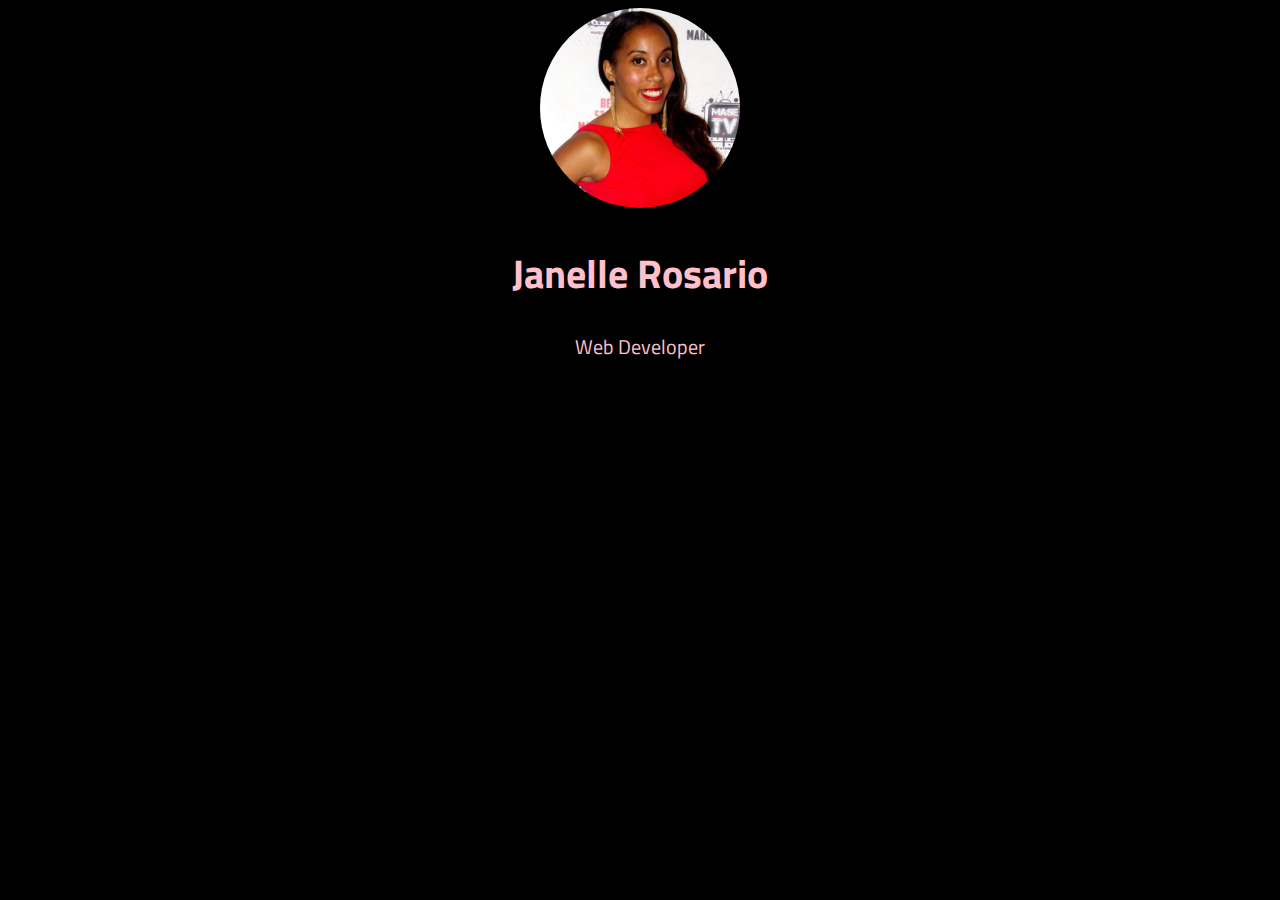
==== index.html @ 9ecf028b "removed pages" ====
<!DOCTYPE html>
<html>
<head>
  <meta charset="utf-8">
  <meta http-equiv="X-UA-Compatible" content="IE=edge">
  <meta name="viewport" content="width=device-width, initial-scale=1">
  <title>Janelle Rosario | Web Developer</title>
  <link rel="stylesheet" href="style.css">
  <link href="https://fonts.googleapis.com/css?family=Titillium+Web" rel="stylesheet">
</head>
<body>
<img class="profile-pic" src="images/janelleicon.jpg" alt="profile-pic">
<h1>Janelle Rosario</h1>
<p>Web Developer</p>
<div class="flex-container">
 <div class="about-me">

 </div>
</div>
</body>
</html>
---- style.css ----
/*wireframe link:
https://wireframe.cc/lySt6e */

body {
  background-color: black;
  color: pink;
  font-size: 20px;
  font-family: 'Titillium Web', sans-serif;
  text-align: center;
}

.profile-pic {
  height: 200px;
  width: 200px;
  border-radius: 50%;
}

.flex-container {
  display: flex;

}
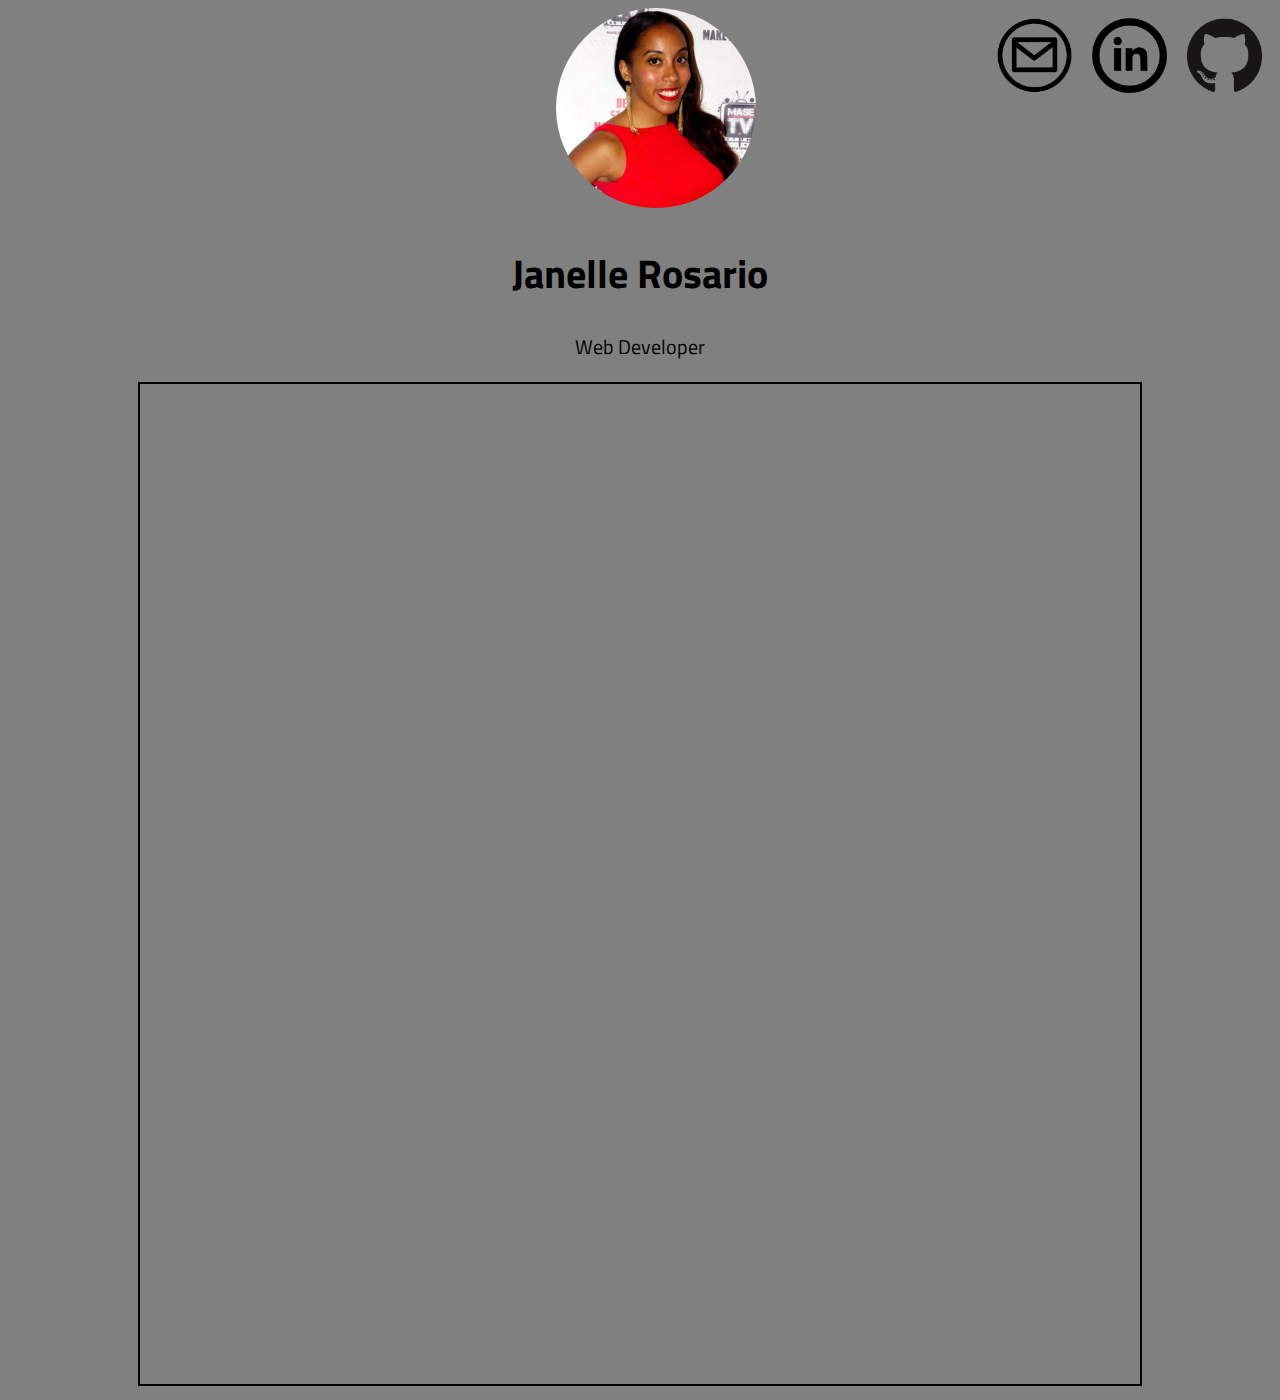
==== commit 908abb54: "logos added" ====
--- a/index.html
+++ b/index.html
@@ -9,6 +9,11 @@
   <link href="https://fonts.googleapis.com/css?family=Titillium+Web" rel="stylesheet">
 </head>
 <body>
+<nav>
+<img class="nav-icon" src="images/github-new-logo.png" alt="github logo">
+<img class="nav-icon" src="images/linkedin-logo.png" alt="linkedin logo">
+<img class="nav-icon" src="images/email-logo.png" alt="email logo">
+</nav>
 <img class="profile-pic" src="images/janelleicon.jpg" alt="profile-pic">
 <h1>Janelle Rosario</h1>
 <p>Web Developer</p>
--- a/style.css
+++ b/style.css
@@ -2,20 +2,32 @@
 https://wireframe.cc/lySt6e */
 
 body {
-  background-color: black;
-  color: pink;
+  background-color: grey;
+  color: black;
   font-size: 20px;
   font-family: 'Titillium Web', sans-serif;
   text-align: center;
+}
+
+.nav-icon {
+  height: 75px;
+  width: 75px;
+  float: right;
+  margin: 10px;
 }
 
 .profile-pic {
   height: 200px;
   width: 200px;
   border-radius: 50%;
+  margin-left: 25%;
 }
 
 .flex-container {
-  display: flex;
+  display: inline-flex;
+  flex-wrap: wrap;
+  height: 1000px;
+  width: 1000px;
+  border: 2px solid black;
 
 }
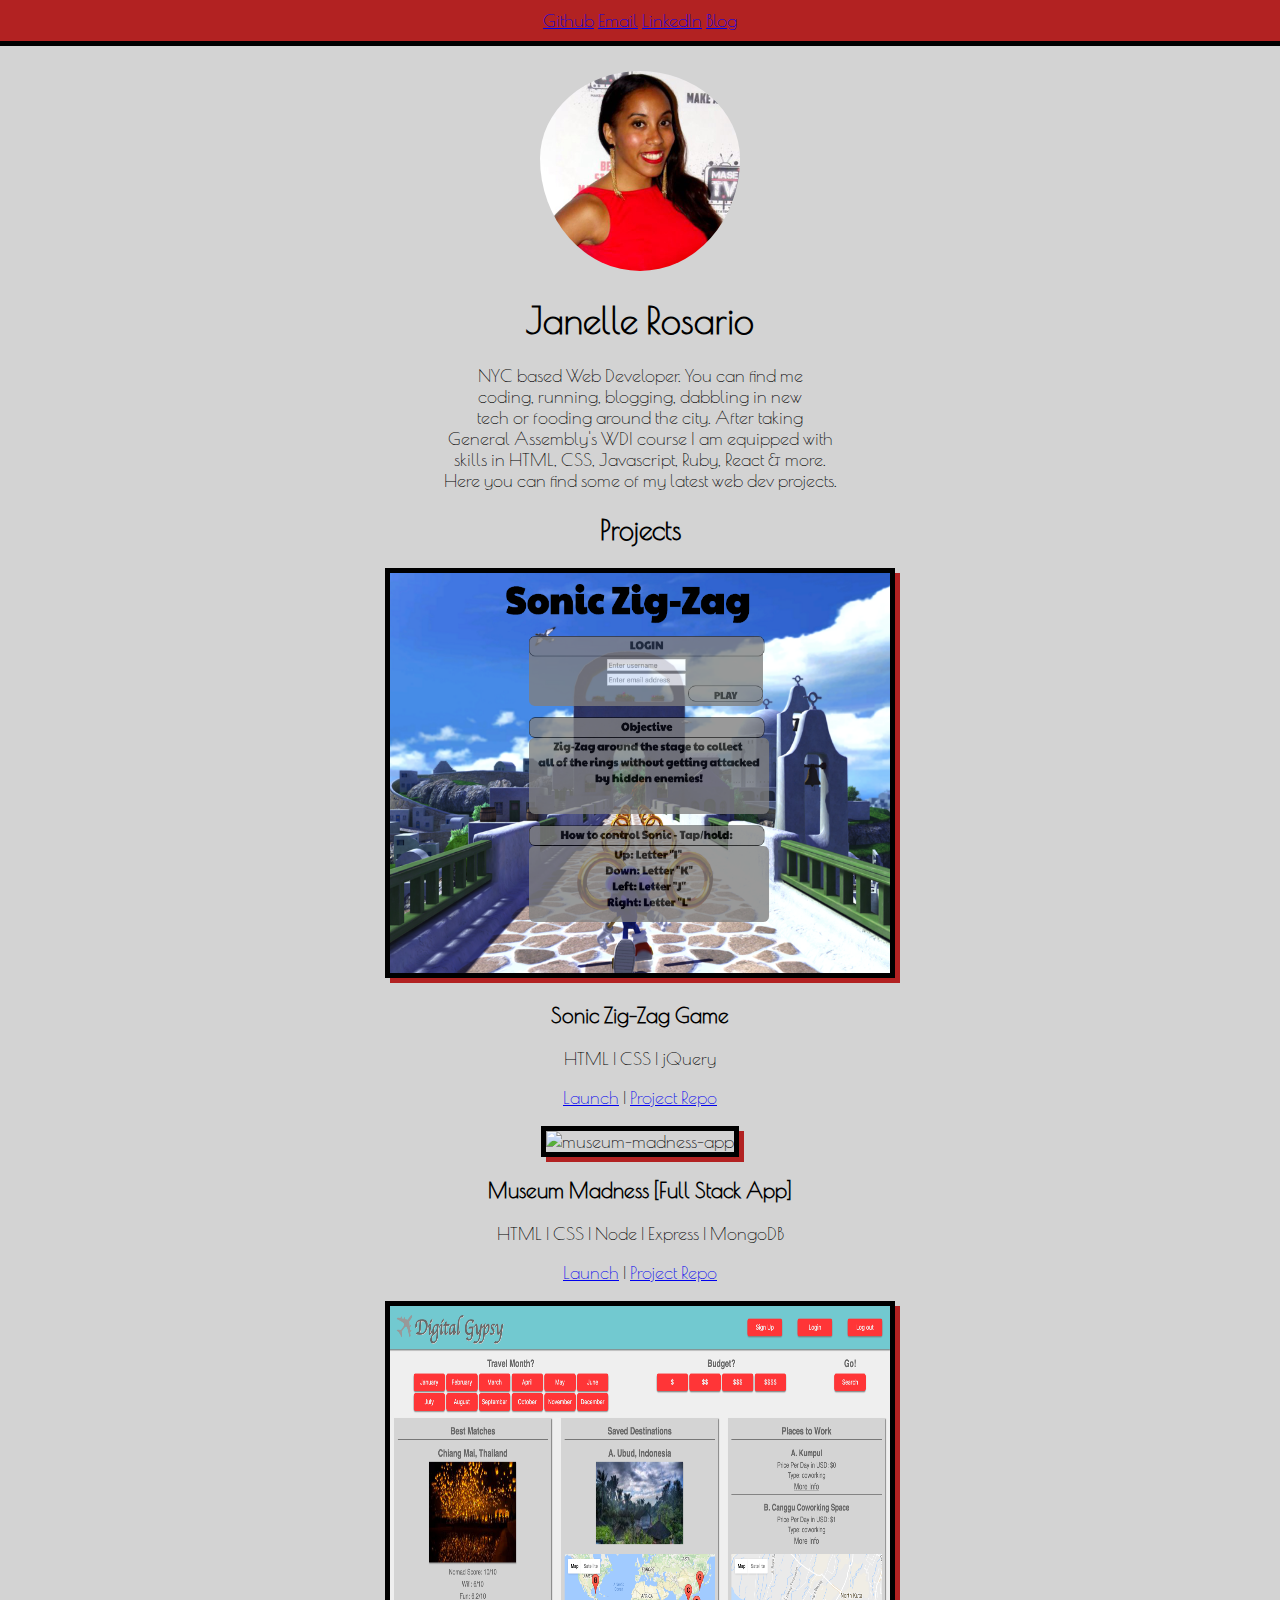
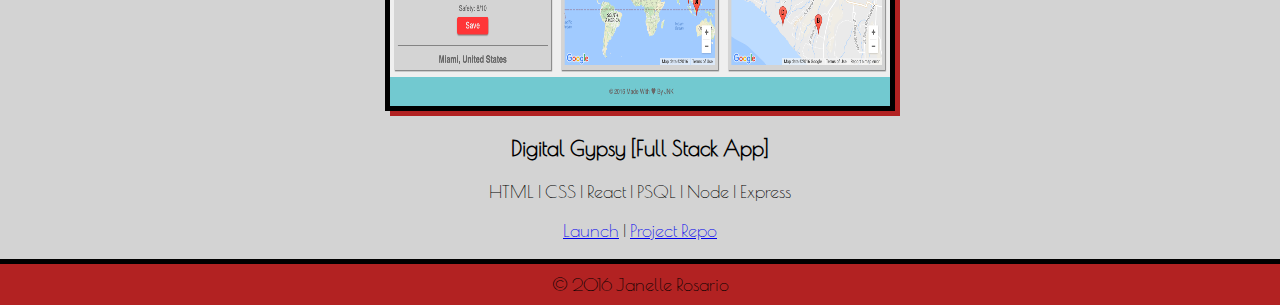
==== commit 452f54f4: "layout changed plus added 2 projects" ====
--- a/index.html
+++ b/index.html
@@ -6,21 +6,46 @@
   <meta name="viewport" content="width=device-width, initial-scale=1">
   <title>Janelle Rosario | Web Developer</title>
   <link rel="stylesheet" href="style.css">
-  <link href="https://fonts.googleapis.com/css?family=Titillium+Web" rel="stylesheet">
+  <link href="https://fonts.googleapis.com/css?family=Poiret+One" rel="stylesheet">
 </head>
 <body>
 <nav>
-<img class="nav-icon" src="images/github-new-logo.png" alt="github logo">
-<img class="nav-icon" src="images/linkedin-logo.png" alt="linkedin logo">
-<img class="nav-icon" src="images/email-logo.png" alt="email logo">
+  <a href="http://github.com/janellerosario" target="_blank">Github</a>
+  <a href="mailto:janelle.rosario@gmail.com?Subject=Hey%20Janelle!" target="_blank">Email</a>
+  <a href="http://linkedin.com/in/janelle-rosario" target="_blank">LinkedIn</a>
+  <a href="http://geekfitlifestyle.com" target="_blank">Blog</a>
 </nav>
-<img class="profile-pic" src="images/janelleicon.jpg" alt="profile-pic">
-<h1>Janelle Rosario</h1>
-<p>Web Developer</p>
 <div class="flex-container">
- <div class="about-me">
-
- </div>
+  <div>
+    <img class="profile-pic" src="images/janelleicon.jpg" alt="profile-pic">
+    <h1>Janelle Rosario</h1>
+      <p class="bio">NYC based Web Developer. You can find me<br>
+      coding, running, blogging, dabbling in new<br>
+      tech or fooding around the city. After taking<br>
+      General Assembly's WDI course I am equipped with<br>
+      skills in HTML, CSS, Javascript, Ruby, React & more.<br>
+      Here you can find some of my latest web dev projects.</p>
+  </div>
+  <div class="project-1">
+     <h2>Projects</h2>
+     <img class="project-1-pic" src="images/sonic-zigzag.png" alt="sonic-zigzag-game">
+     <h3>Sonic Zig-Zag Game</h3>
+     <p>HTML | CSS | jQuery </p>
+     <p><a href="https://janellerosario.github.io/zigzag-game/" target="_blank">Launch</a> | <a href="https://github.com/janellerosario/zigzag-game" target="_blank">Project Repo</a></p>
+   </div>
+   <div class="project-2">
+     <img class="project-2-pic" src="images/museum-madness-project2.png" alt="museum-madness-app">
+      <h3>Museum Madness [Full Stack App]</h3>
+      <p>HTML | CSS | Node | Express | MongoDB</p>
+      <p><a href="http://museum-madness-nyc.herokuapp.com/" target="_blank">Launch</a> | <a href="https://github.com/janellerosario/museum-madness" target="_blank">Project Repo</a></p>
+   </div>
+   <div class="project-3">
+     <img class="project-3-pic" src="images/digital-gypsy-proj3.png" alt="digital-gypsy-app">
+     <h3>Digital Gypsy [Full Stack App]</h3>
+     <p>HTML | CSS | React | PSQL | Node | Express</p>
+     <p><a href="http://digitalgypsy.herokuapp.com/" target="_blank">Launch</a> | <a href="https://github.com/Digital-Gypsy/digital-gypsy-app" target="_blank">Project Repo</a></p>
+   </div>
 </div>
+<footer>© 2016 Janelle Rosario</footer>
 </body>
 </html>
--- a/style.css
+++ b/style.css
@@ -2,11 +2,18 @@
 https://wireframe.cc/lySt6e */
 
 body {
-  background-color: grey;
   color: black;
-  font-size: 20px;
-  font-family: 'Titillium Web', sans-serif;
+  font-size: 18px;
+  font-family: 'Poiret One', cursive;
   text-align: center;
+  margin: 0;
+  background-color: snow;
+}
+
+nav,
+footer {
+  background-color: firebrick;
+  padding: 10px;
 }
 
 .nav-icon {
@@ -20,14 +27,52 @@
   height: 200px;
   width: 200px;
   border-radius: 50%;
-  margin-left: 25%;
+  padding-top: 25px;
+  position: relative;
+  -webkit-transition: all 1s ease;
+  -moz-transition: all 1s ease;
+  -o-transition: all 1s ease;
+  -ms-transition: all 1s ease;
+  transition: all 1s ease;
+}
+
+.profile-pic:hover {
+  -webkit-filter: grayscale(100%);
 }
 
 .flex-container {
-  display: inline-flex;
-  flex-wrap: wrap;
-  height: 1000px;
-  width: 1000px;
-  border: 2px solid black;
+  text-align: center;
+  border-top: 5px solid black;
+  border-bottom: 5px solid black;
+  background-color: lightgray;
 
 }
+.project-1,
+.project-2,
+.project-3 {
+
+}
+
+.project-1-pic,
+.project-2-pic,
+.project-3-pic {
+  height: 400px;
+  width: 500px;
+  position: relative;
+  border: 5px solid black;
+  box-shadow: 5px 5px firebrick;
+}
+
+h3, {
+  float: right;
+  margin-left: 100px;
+}
+
+a:hover {
+  color: snow;
+}
+
+a:visited {
+  color: black;
+}
+
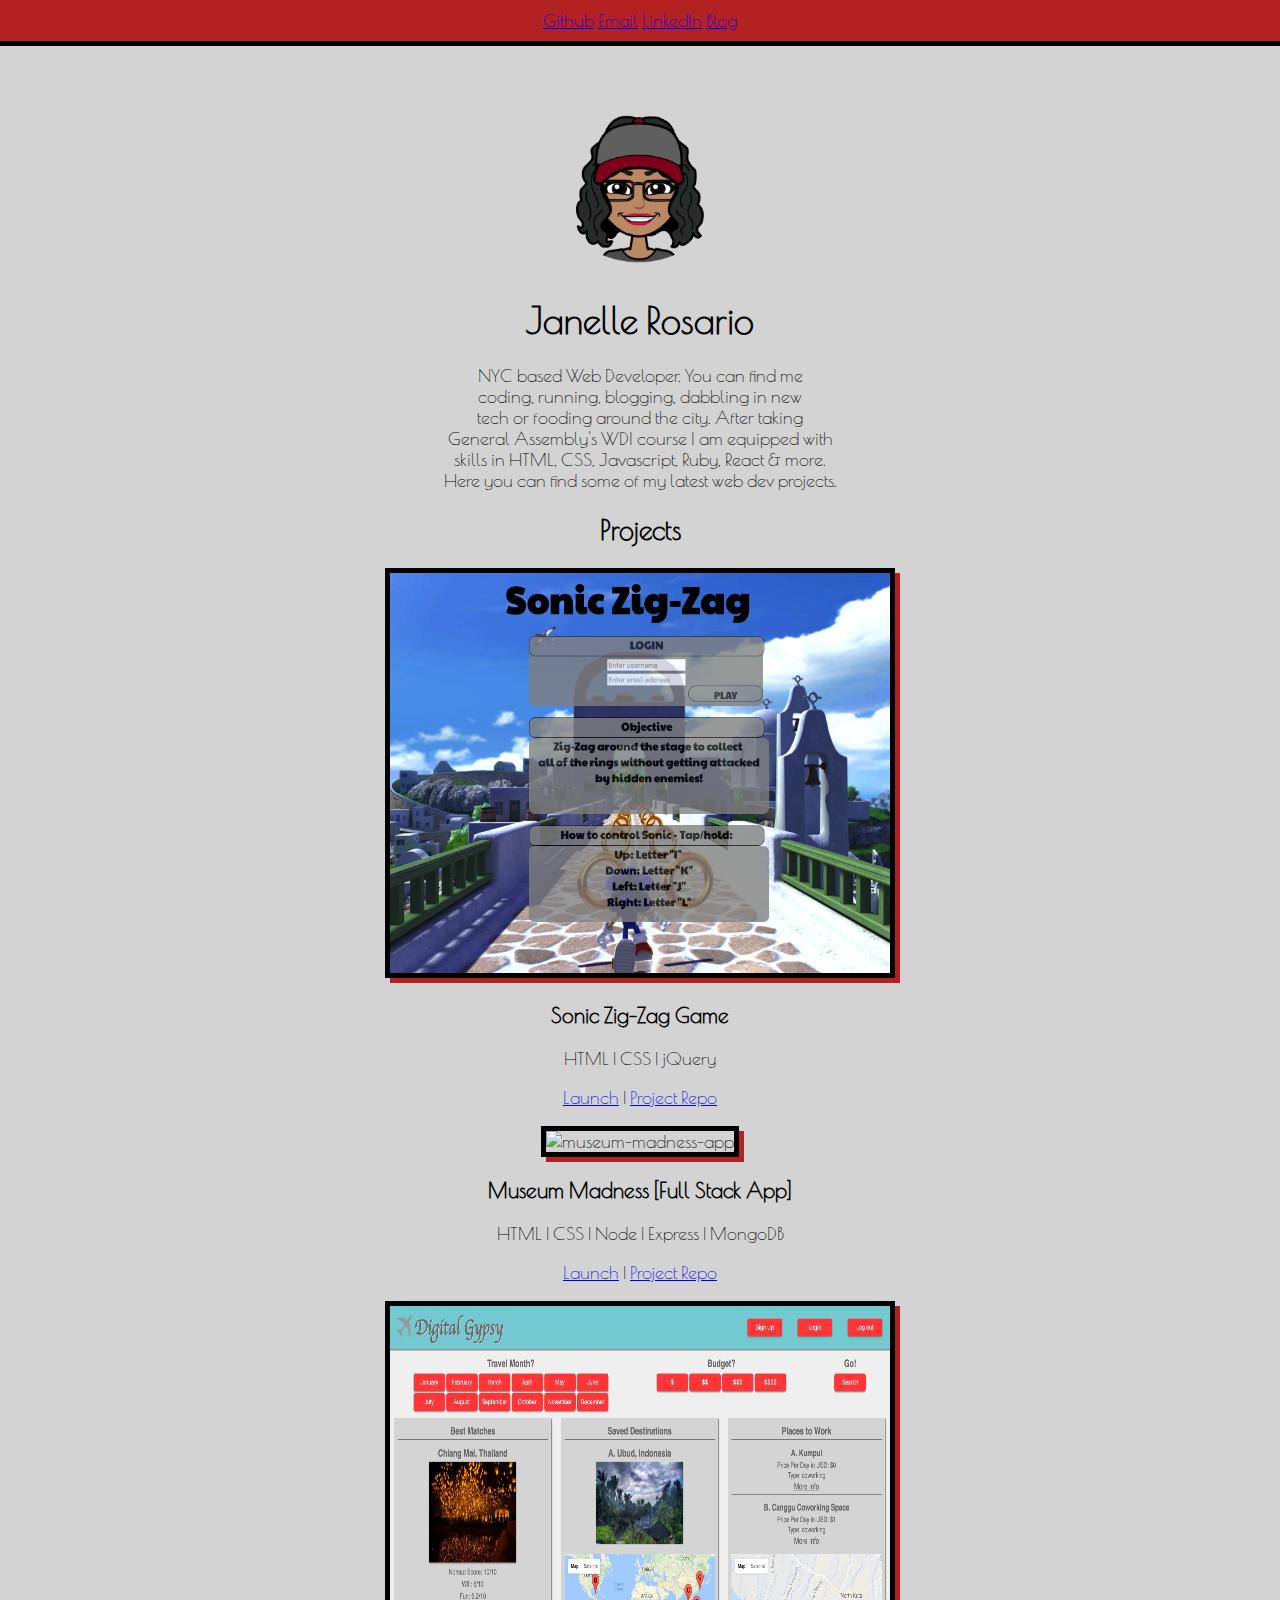
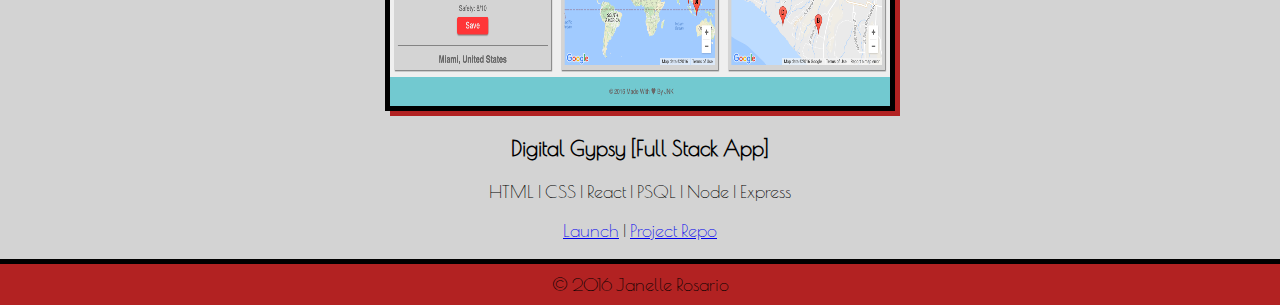
==== commit 822d3ba4: "profile pic changed to bitmoji yay" ====
--- a/index.html
+++ b/index.html
@@ -17,7 +17,7 @@
 </nav>
 <div class="flex-container">
   <div>
-    <img class="profile-pic" src="images/janelleicon.jpg" alt="profile-pic">
+    <img class="profile-pic" src="images/janelle-bitmoji.png" alt="profile-pic">
     <h1>Janelle Rosario</h1>
       <p class="bio">NYC based Web Developer. You can find me<br>
       coding, running, blogging, dabbling in new<br>
--- a/style.css
+++ b/style.css
@@ -26,7 +26,6 @@
 .profile-pic {
   height: 200px;
   width: 200px;
-  border-radius: 50%;
   padding-top: 25px;
   position: relative;
   -webkit-transition: all 1s ease;
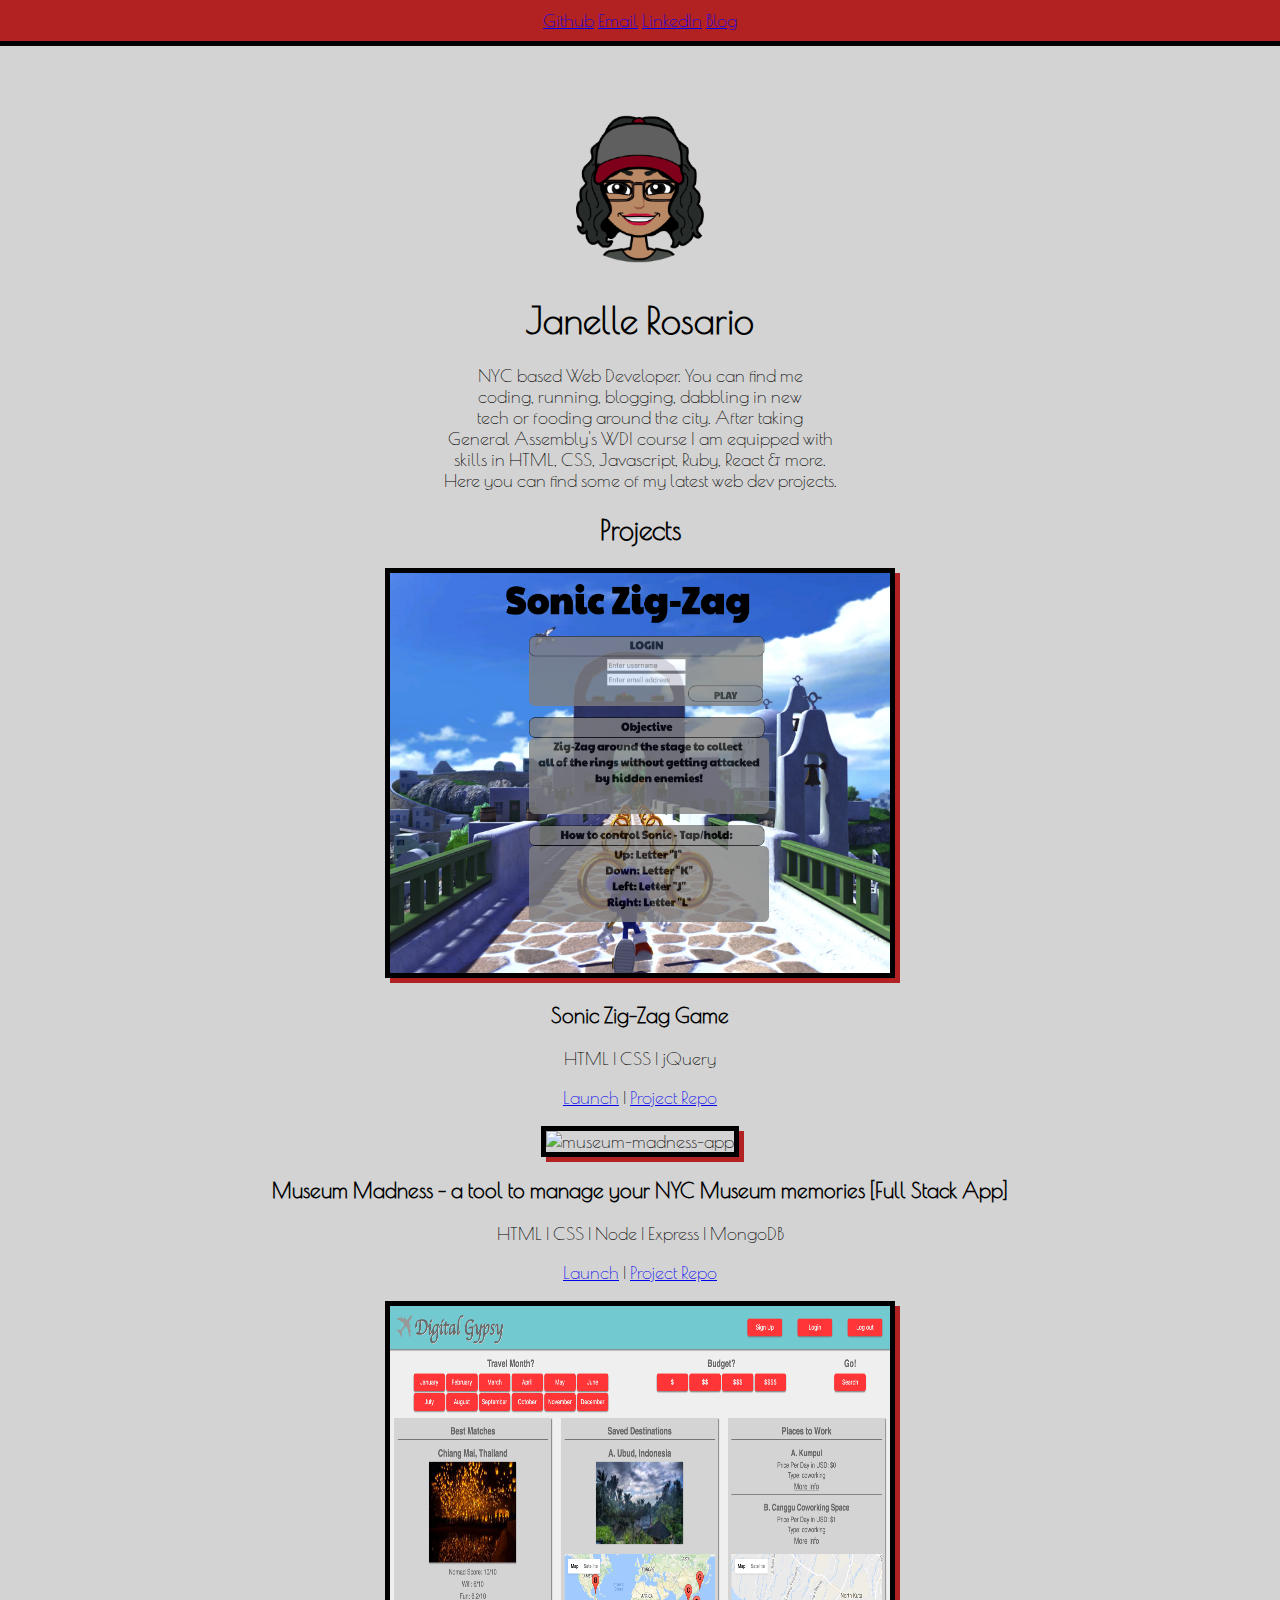
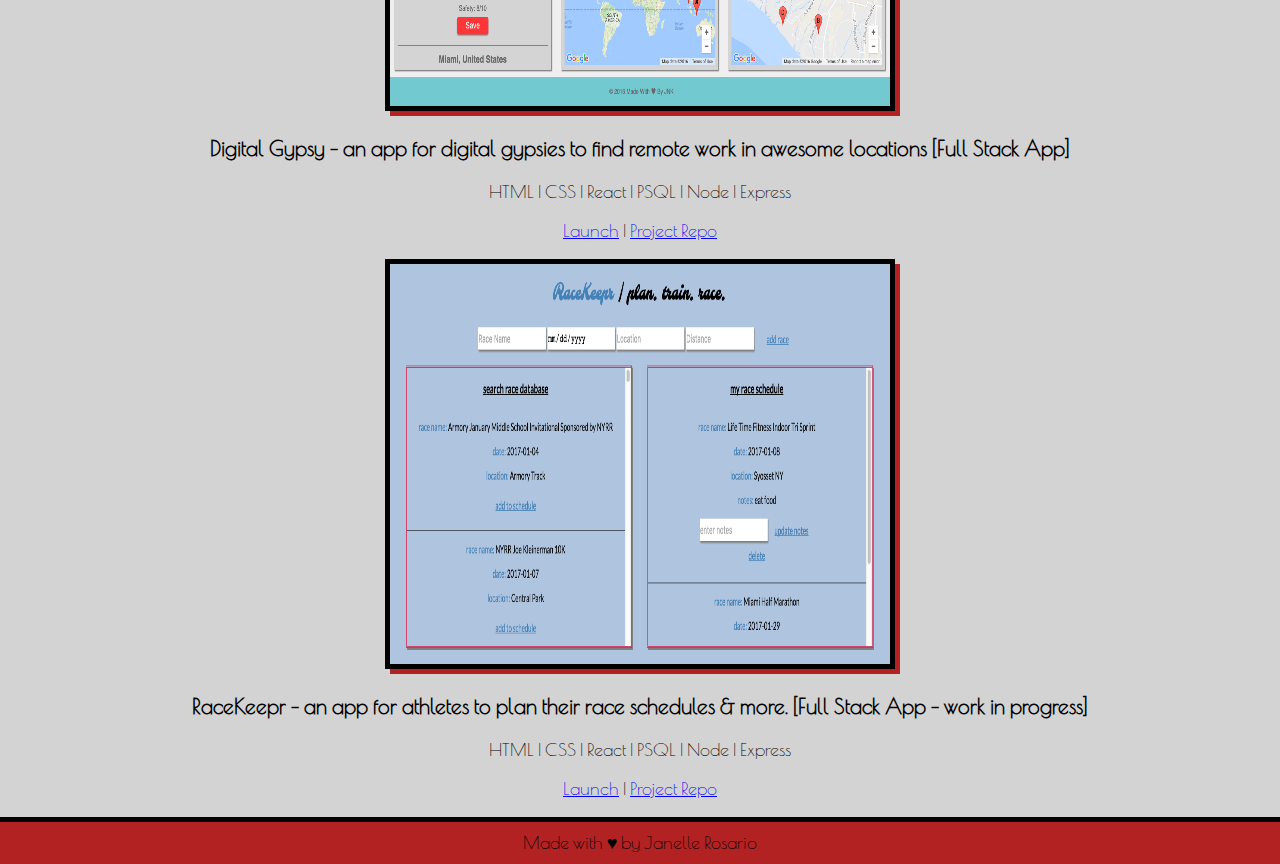
==== commit 6e5b9769: "added project 4" ====
--- a/index.html
+++ b/index.html
@@ -35,17 +35,23 @@
    </div>
    <div class="project-2">
      <img class="project-2-pic" src="images/museum-madness-project2.png" alt="museum-madness-app">
-      <h3>Museum Madness [Full Stack App]</h3>
+      <h3>Museum Madness - a tool to manage your NYC Museum memories [Full Stack App]</h3>
       <p>HTML | CSS | Node | Express | MongoDB</p>
       <p><a href="http://museum-madness-nyc.herokuapp.com/" target="_blank">Launch</a> | <a href="https://github.com/janellerosario/museum-madness" target="_blank">Project Repo</a></p>
    </div>
    <div class="project-3">
      <img class="project-3-pic" src="images/digital-gypsy-proj3.png" alt="digital-gypsy-app">
-     <h3>Digital Gypsy [Full Stack App]</h3>
+     <h3>Digital Gypsy - an app for digital gypsies to find remote work in awesome locations [Full Stack App]</h3>
      <p>HTML | CSS | React | PSQL | Node | Express</p>
      <p><a href="http://digitalgypsy.herokuapp.com/" target="_blank">Launch</a> | <a href="https://github.com/Digital-Gypsy/digital-gypsy-app" target="_blank">Project Repo</a></p>
    </div>
+   <div class="project-4">
+     <img class="project-4-pic" src="images/racekeepr-screen-shot.png" alt="racekeepr-app">
+     <h3>RaceKeepr - an app for athletes to plan their race schedules & more. [Full Stack App - work in progress]</h3>
+     <p>HTML | CSS | React | PSQL | Node | Express</p>
+     <p><a href="http://racekeepr.herokuapp.com/" target="_blank">Launch</a> | <a href="https://github.com/janellerosario/racekeepr" target="_blank">Project Repo</a></p>
+   </div>
 </div>
-<footer>© 2016 Janelle Rosario</footer>
+<footer>Made with &hearts; by Janelle Rosario</footer>
 </body>
 </html>
--- a/style.css
+++ b/style.css
@@ -48,13 +48,15 @@
 }
 .project-1,
 .project-2,
-.project-3 {
+.project-3,
+.project-4 {
 
 }
 
 .project-1-pic,
 .project-2-pic,
-.project-3-pic {
+.project-3-pic,
+.project-4-pic {
   height: 400px;
   width: 500px;
   position: relative;
